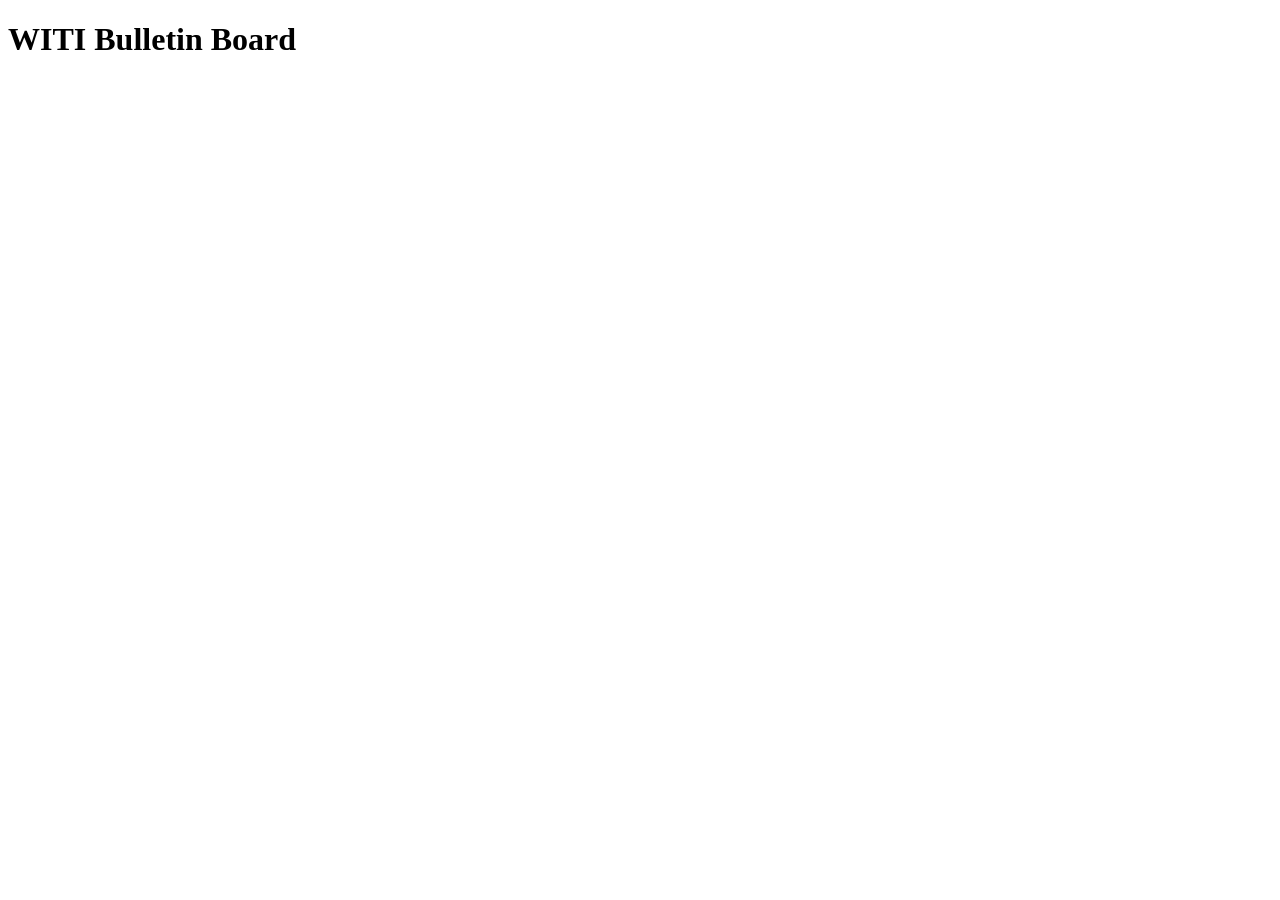
==== public/main_page.html @ 9d0cd99d "main page prototype" ====
<!DOCTYPE html>
<html lang="en">
    <head>
        <meta charset="UTF-8">
        <meta name="viewport" content="width=device-width, initial-scale=1.0">
        <title>WITI Bulletin</title>
        <link rel="stylesheet" href="main_style.css">
    </head>
    <body>
        <header>
            <h1>WITI Bulletin Board</h1>
        </header>
    </body>
</html>
---- public/main_style.css ----
h1 {
    place-self: center;
}
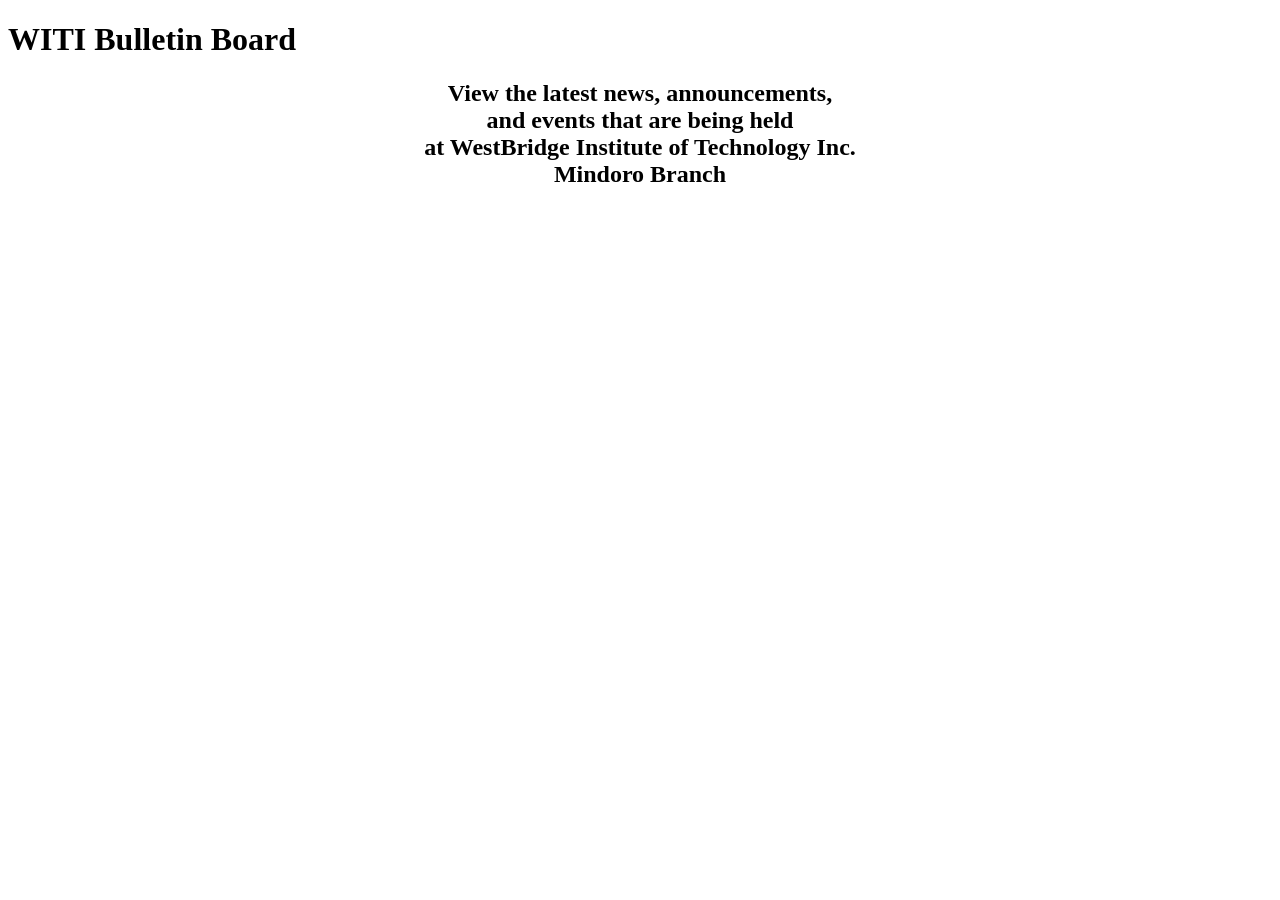
==== commit a9203d7e: "added page description" ====
--- a/public/main_page.html
+++ b/public/main_page.html
@@ -10,5 +10,15 @@
         <header>
             <h1>WITI Bulletin Board</h1>
         </header>
+        <main>
+            <section>
+                <article>
+                    <h2 style="text-align: center;">View the latest news, announcements,<br>
+                    and events that are being held<br>
+                    at WestBridge Institute of Technology Inc.<br>
+                    Mindoro Branch</h2>
+                </article>
+            </section>
+        </main>
     </body>
 </html>
